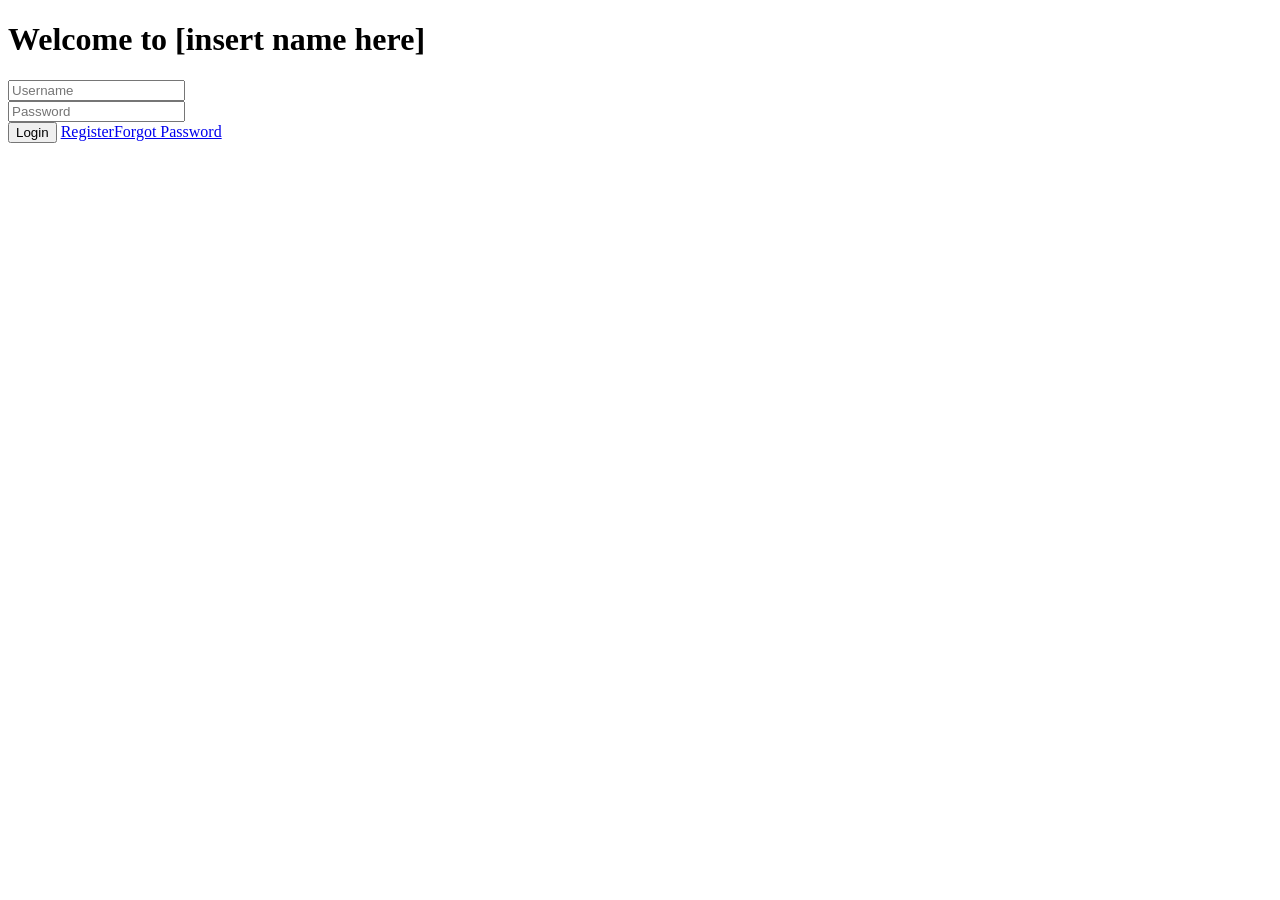
==== login.html @ 0c3f099b "Add files via upload" ====
<!DOCTYPE html>
<html>
<head>
<link rel="stylesheet" type="text/css" href="Logincss.css">
</head>

<body>
<div class="modal-dialog">
    <div class="modal-content">
        <div class="modal-header">
          <h1 class="text-center">Welcome to [insert name here]</h1>
        </div>
         <div class="modal-body">
             <div class="form-group">
                 <input type="text" name="username" class="form-control input-lg" placeholder="Username"/>
             </div>

             <div class="form-group">
                 <input type="password" name="passwd" class="form-control input-lg" placeholder="Password"/>
             </div>

             <div class="form-group">
                 <input type="submit" class="btn btn-block btn-lg btn-primary" value="Login"/>
                 <span class="pull-right"><a href="#">Register</a></span><span><a href="#">Forgot Password</a></span>
             </div>
         </div>
    </div>
 </div>
</body>

</html>
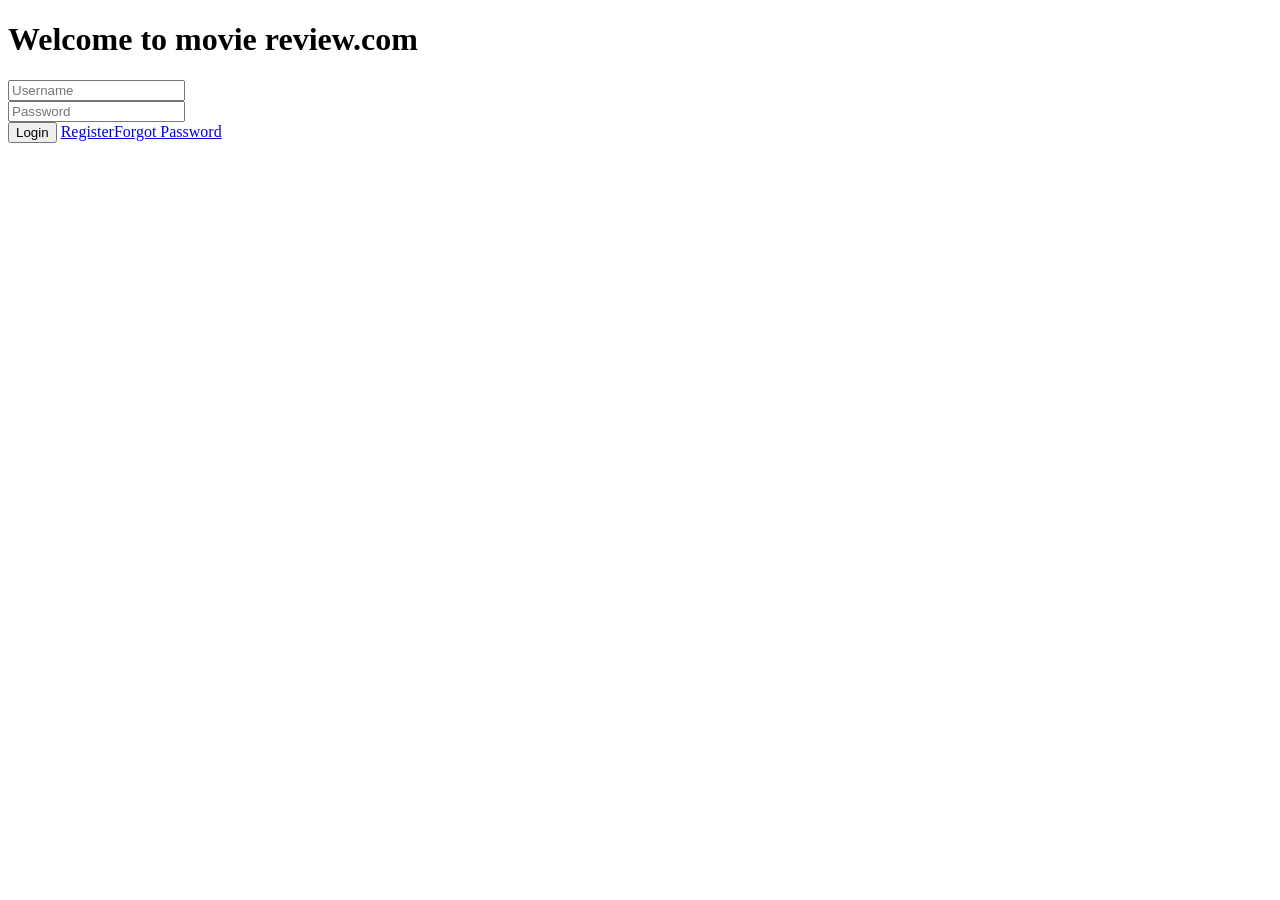
==== commit 595e0d6e: "Insert web's name" ====
--- a/login.html
+++ b/login.html
@@ -1,3 +1,4 @@
+<!-- kuy pon-->
 <!DOCTYPE html>
 <html>
 <head>
@@ -8,7 +9,7 @@
 <div class="modal-dialog">
     <div class="modal-content">
         <div class="modal-header">
-          <h1 class="text-center">Welcome to [insert name here]</h1>
+          <h1 class="text-center">Welcome to movie review.com</h1>
         </div>
          <div class="modal-body">
              <div class="form-group">
